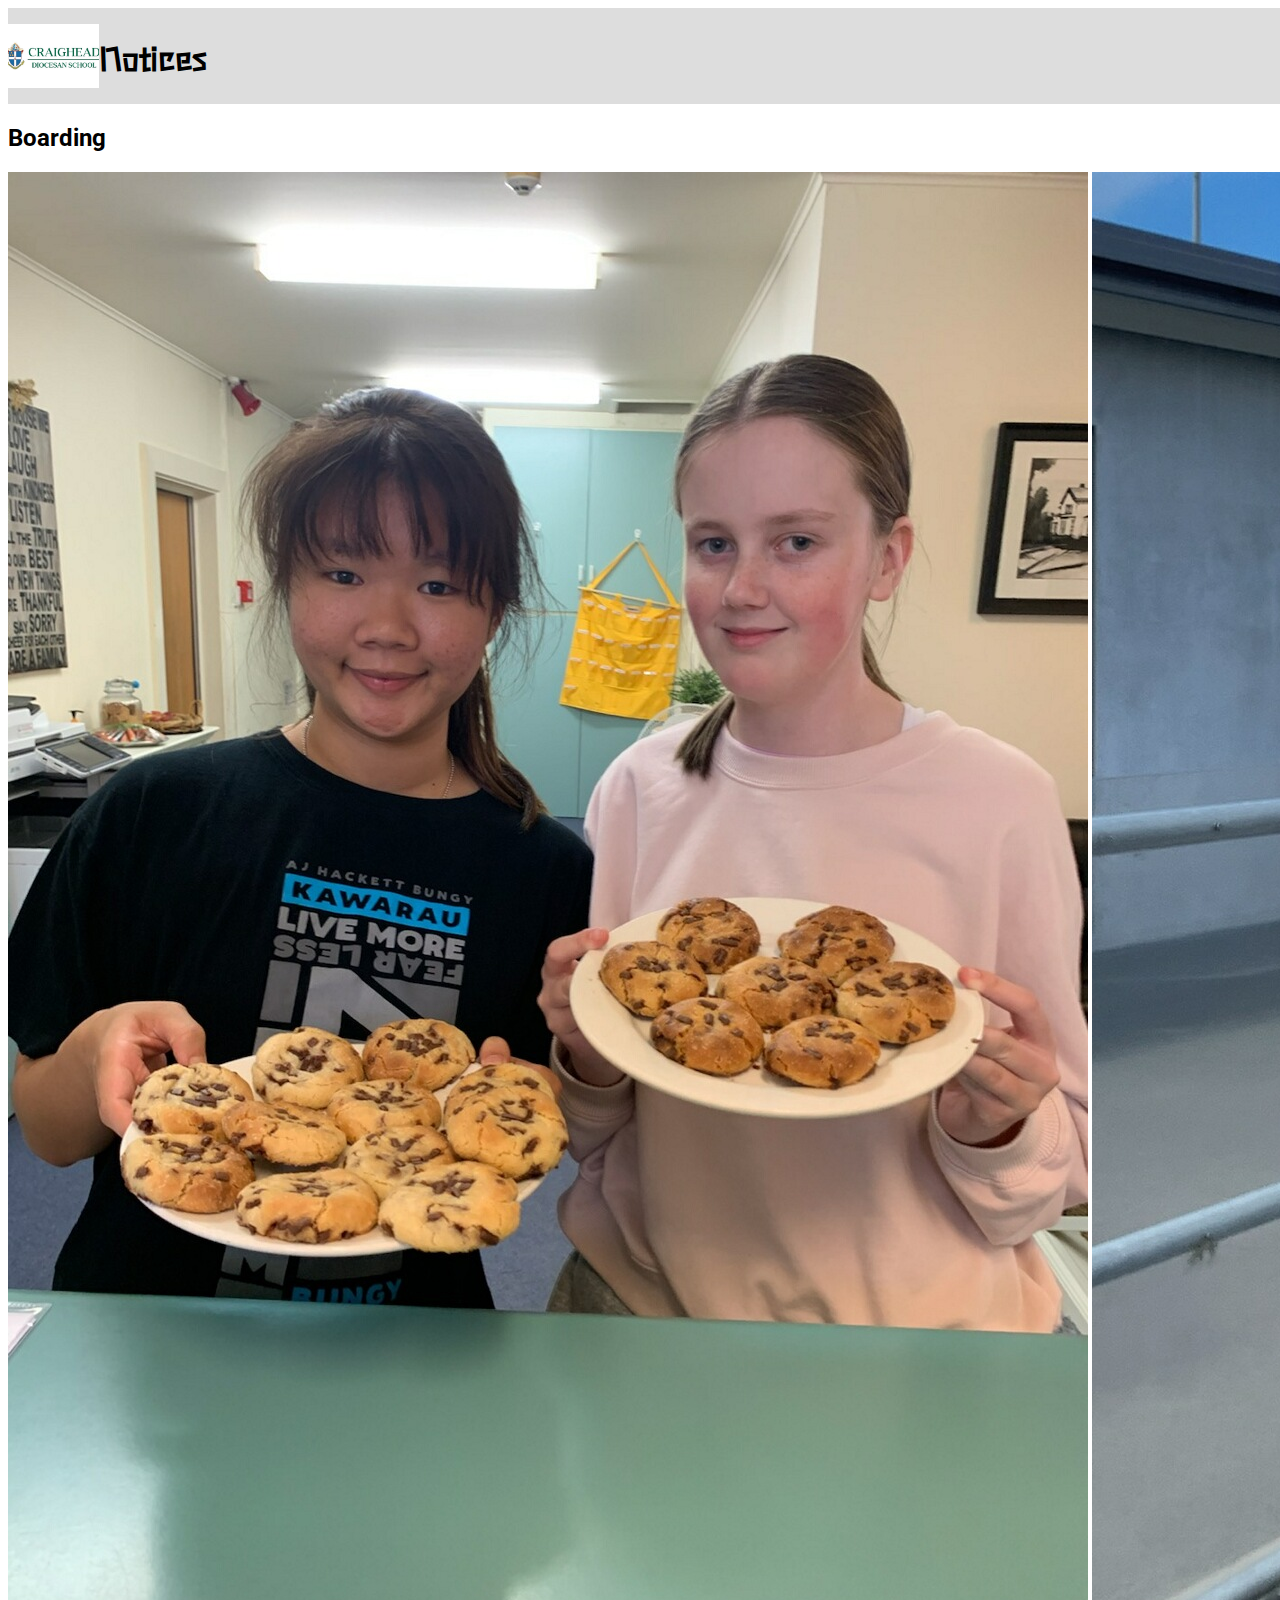
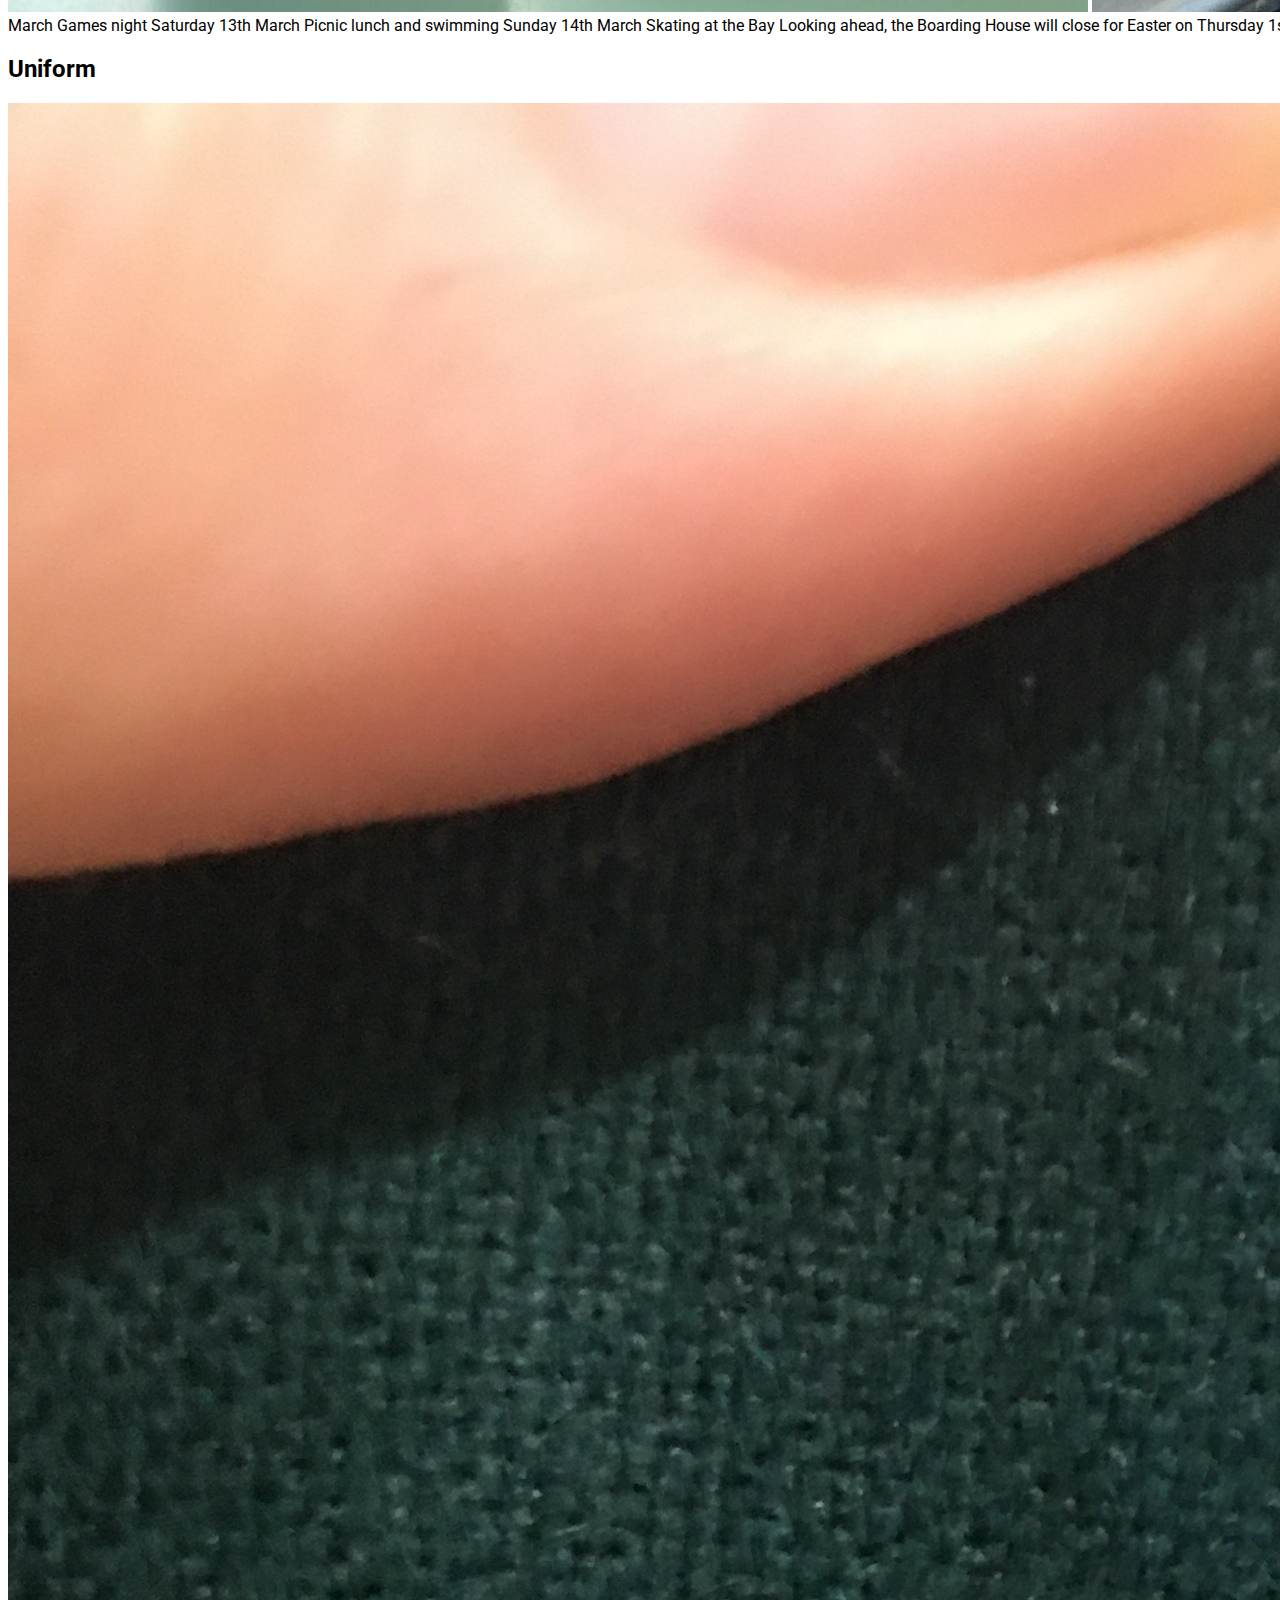
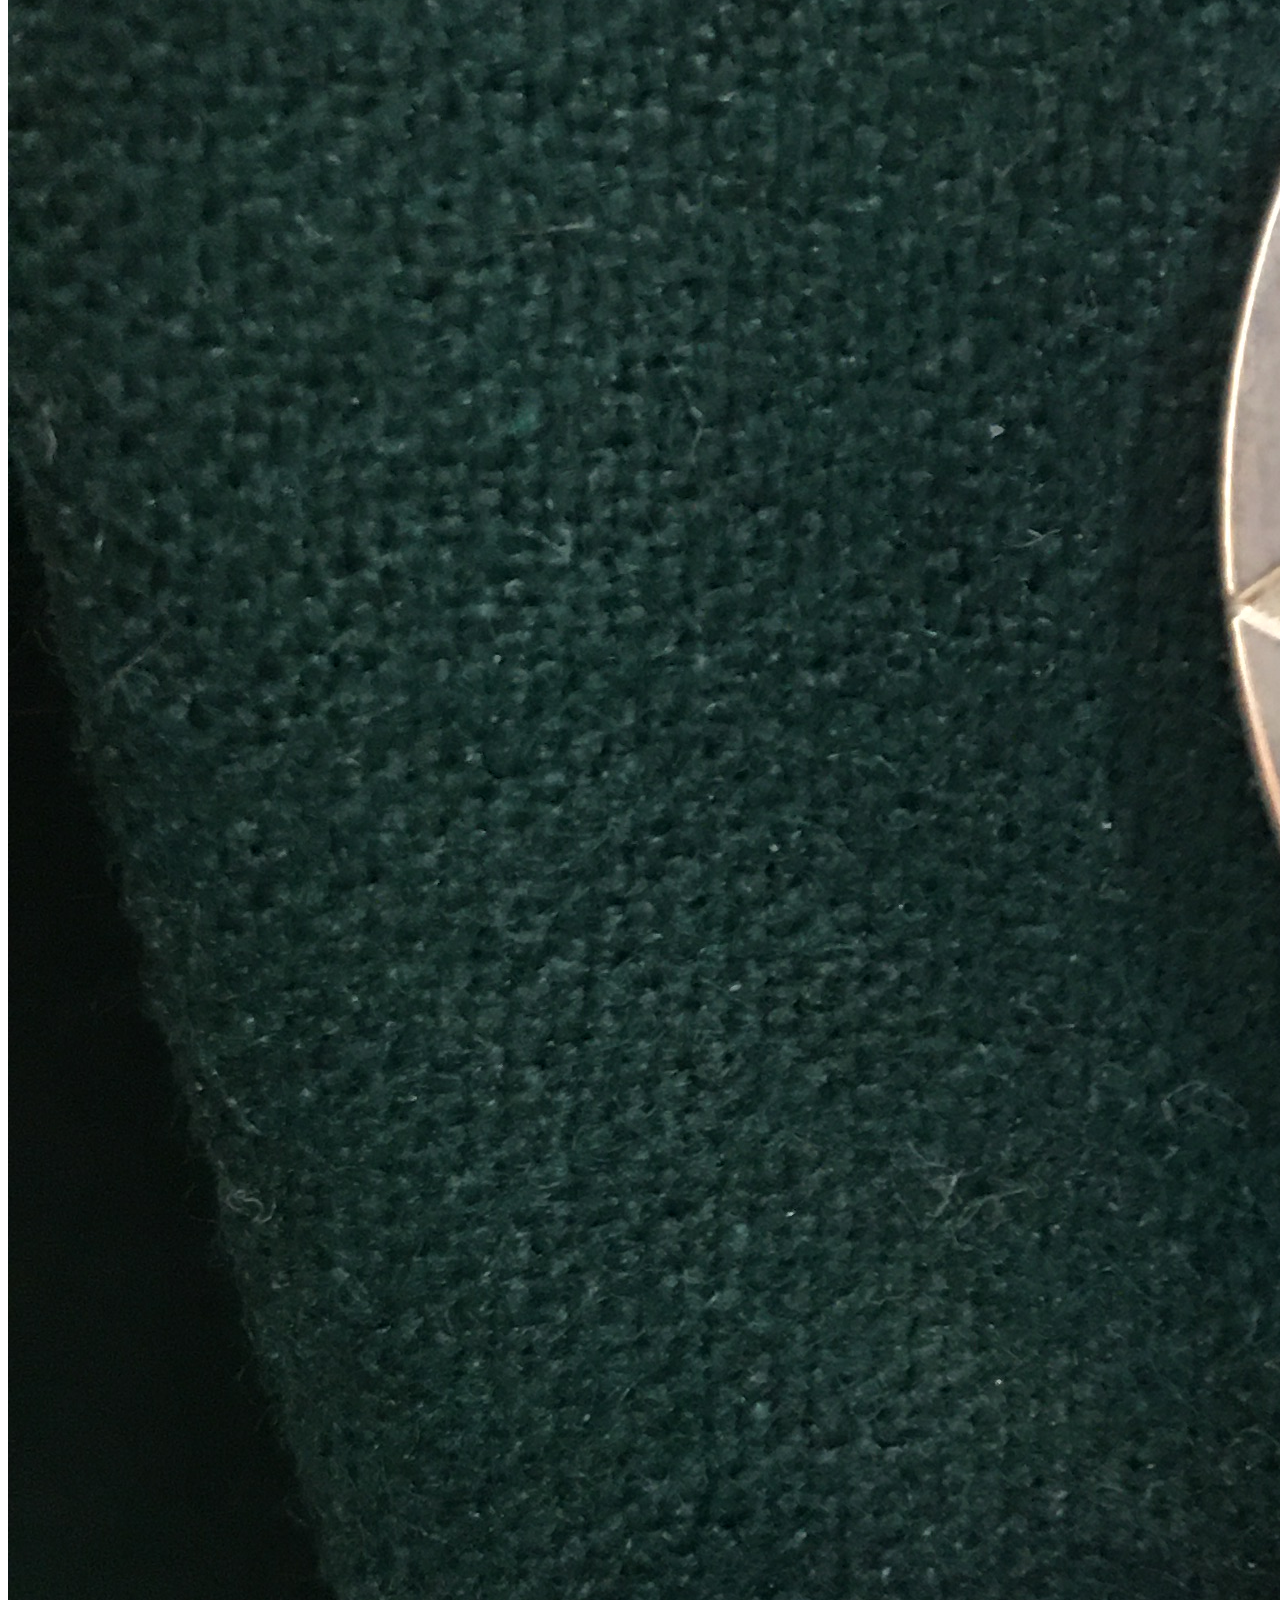
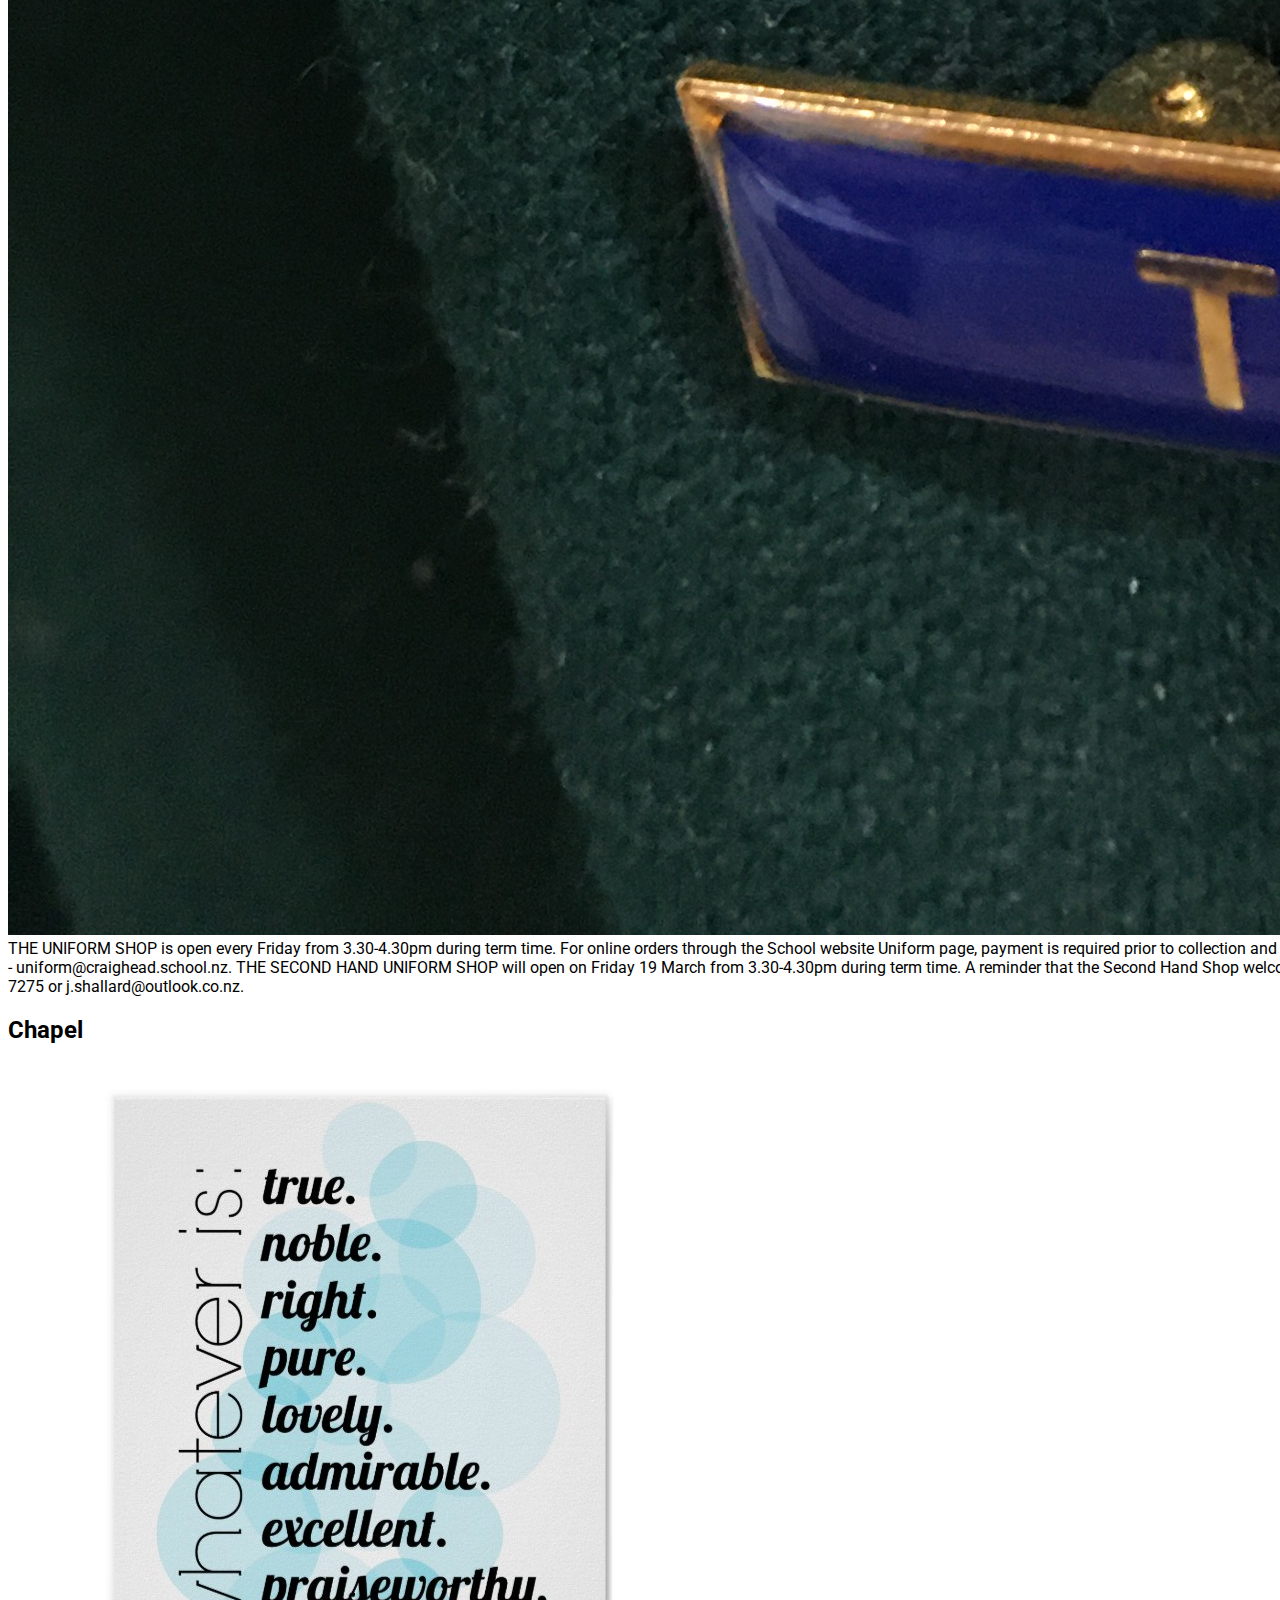
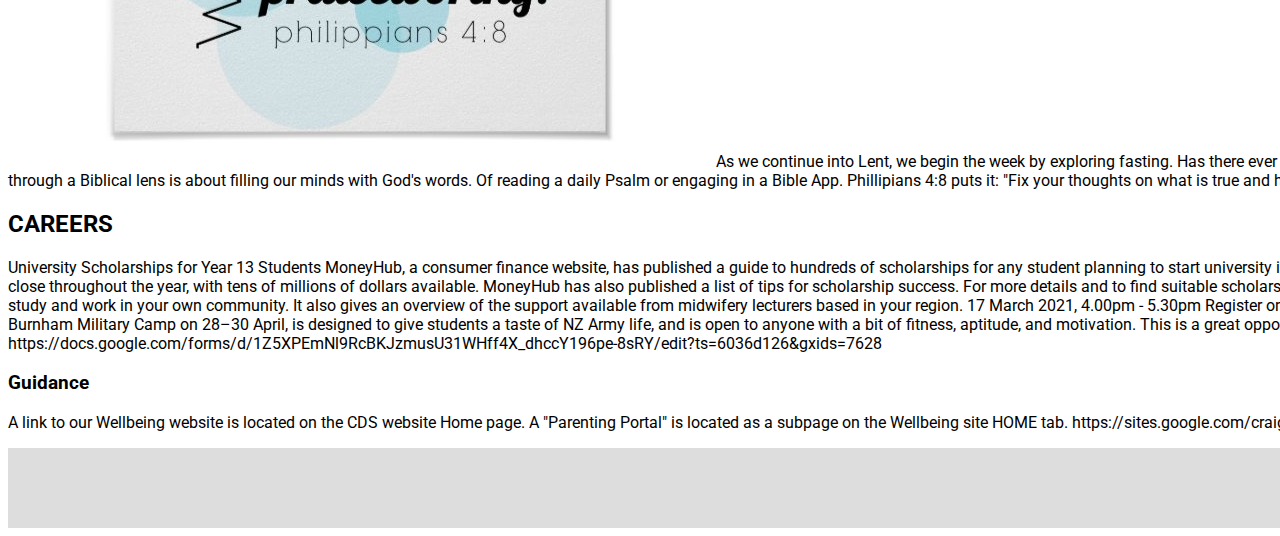
==== html/Notices.html @ 0275891d "started layouts + styles, type up all tree pages and are setting up index" ====
<!DOCTYPE html>
<html lang="en">

</html>
  
  <head>
    <meta charset="utf-8">
    <meta name="viewport" content="width=device-width">
    
    <!-- TAB TEXT -->
    <title>Craighead  Newsletter</title>
    
    <!-- FONTS -->
    <link rel="preconnect" href="https://fonts.gstatic.com">
    <link rel="stylesheet" href="https://fonts.googleapis.com/css2?family=Stick&family=Akaya+Telivigala&family=Roboto&display=swap">
    
    <!-- MY CSS -->
    <link rel="stylesheet" href="../css/layout1.css">
    <link rel="stylesheet" href="../css/style1.css">
  </head>
  
  <body>
    
    <header>
      <img src="../images/Craighead_Logo_South-Canterbury_1-landscape.jpg" alt="The Netflix Logo">
      <h1>Notices</h1>
    </header>
    
    <nav>
            <a href="index.html"> home page</a>
            <a href="Notices.html">Notices</a>
            <a href="school trips.html">School Trips</a>
            <a href="html/Sports.html">Sports</a>
    </nav>
    
    <main>
      <h2>Boarding</h2>
      
      <p>
            <img src="../images/kaitlyn-pud.jpg" alt="1">
            <img src="../images/olivhud.jpg" alt="2">
            Our upcoming weekend activities are as follows, these activities are subject to the weather and numbers:

            Friday 12th March Games night
            Saturday 13th March Picnic lunch and swimming
            Sunday 14th March Skating at the Bay

            Looking ahead, the Boarding House will close for Easter on Thursday 1st April at 5pm and reopen on Tuesday
            6th
            April at 2pm.


            Find us on Facebook Boarding at Craighead
            Please contact me dockrilltr@craighead.school.nz or phone 684 2251 for any queries about Boarding House
            life.
      </p>
      
      <h2>Uniform</h2>
        
      <p>
            <img src="../images/badge.jpg.JPG" alt="">
            THE UNIFORM SHOP is open every Friday from 3.30-4.30pm during term time. For online orders through the
            School
            website Uniform page, payment is required prior to collection and can be made through internet banking into
            the
            School account: 01 - 0886 - 0011218 - 00
            Please note: Particulars - Uniform Reference - Students name

            For urgent queries or to arrange an appointment, please contact Mrs Tracy McLeod, Shop Manager -
            uniform@craighead.school.nz.

            THE SECOND HAND UNIFORM SHOP will open on Friday 19 March from 3.30-4.30pm during term time. A reminder that
            the
            Second Hand Shop welcomes current uniform in clean and tidy condition - blazers and kilts must be
            dry-cleaned.
            Items for sale must be individually labeled with contact details and left at the School office. Please
            contact
            Juliet Shallard for further information, phone 027 300 7275 or j.shallard@outlook.co.nz.
      </p>
      
      <h2>Chapel</h2>
      
      <p>
            <img src="../images/philippians-4.8.jpg" alt="1">
            As we continue into Lent, we begin the week by exploring fasting. Has there ever been a time in your life
            that
            you have fasted from something? Why did you fast? During Lent we often fast from an item, or a practice so
            that
            we can draw closer to God.
            Towards the end of the week, we wonder what is meditation? Meditation through a Biblical lens is about
            filling
            our minds with God's words. Of reading a daily Psalm or engaging in a Bible App. Phillipians 4:8 puts it:
            "Fix
            your thoughts on what is true and honorable, and right, and pure, and lovely, and admirable."
            DaVine Youth Group 6:30-8:30pm every Wednesday.
            Easter Camp 2021 - 1-5th April for more details check out https://eastercamp.org/ or see Rev. Lucy
            Grace and Peace, Rev. Lucy, Chaplain
      </p>

      <h2>CAREERS</h2>

      <p>
            University Scholarships for Year 13 Students
            MoneyHub, a consumer finance website, has published a guide to hundreds of scholarships for any student
            planning
            to start university in 2022. The comprehensive list includes scholarships offered by every university as
            well as
            those specifically available to local students. A list of privately-funded, Maori, Pacific and International
            university scholarships completes the list.

            Applications close throughout the year, with tens of millions of dollars available. MoneyHub has also
            published
            a list of tips for scholarship success. For more details and to find suitable scholarships, visit
            https://www.moneyhub.co.nz/scholarships-nz.html

            Midwifery Information Session (Timaru Ara campus)
            Learn what’s involved in becoming a midwife.
            The session outlines the blended delivery model we use and how this enables you to study and work in your
            own
            community. It also gives an overview of the support available from midwifery lecturers based in your region.
            17 March 2021, 4.00pm - 5.30pm

            Register online at https://www.ara.ac.nz/products/experience/exp0036-midwifery-information-session/ or
            contact
            Mrs Vicky Campbell in the Careers Office – campbellvi@craighead.school.nz.

            The Female-only Defence Careers Experience (DCE) to be held at Burnham Military Camp on 28–30 April, is
            designed
            to give students a taste of NZ Army life, and is open to anyone with a bit of fitness, aptitude, and
            motivation.
            This is a great opportunity to gain an insight to what the Army has to offer as a potential career option,
            with
            leadership and resilience skills development and the chance to mix and mingle with likeminded people.
            A reminder that registrations close on 19 March 2021:
            https://docs.google.com/forms/d/1Z5XPEmNl9RcBKJzmusU31WHff4X_dhccY196pe-8sRY/edit?ts=6036d126&gxids=7628
      </p>

      <h3>Guidance</h3>

      <p>
        A link to our Wellbeing website is located on the CDS website Home page. A "Parenting Portal" is located as
        a
        subpage on the
        Wellbeing site HOME tab.
        https://sites.google.com/craighead.school.nz/studentswellbeingsite/home/parent-portal
      </p>
     
    </main>
    
    <footer>
      <p>
        &copy; School 2021
      </p>
    </footer>
    
  </body>
  
</html>
---- css/layout1.css ----
header { grid-area: h; }
nav    { grid-area: n; }
main   { grid-area: m; }
footer { grid-area: f; }

body {
  display: grid;
  grid: " h   h   n  " 6em
        " .   m   .  " auto
        " f   f   f  " auto
        / 1fr 4fr 1fr;
}
---- css/style1.css ----
header {
  background-color: #DDDDDD;
  display: flex;
  align-items: center;
}

header img {
  height: 4em;
}

header h1 {
  font-family: 'Stick', sans-serif;
}

nav {
  background-color: #DDDDDD;
}

nav a {
  font-family: 'Akaya Telivigala', sans-serif;
  text-decoration: none;
  color: black;
  background-color: white;
  display: block;
  margin-bottom: 0.25em;
  padding-left: 0.25em;
  padding-right: 0.25em;
}

nav a:hover {
  text-decoration: underline;
}

main {
  font-family: 'Roboto', sans-serif;
}

main em {
  font-weight: bold;
}

footer {
  height: 5em;
  background-color: #DDDDDD;
}

footer p {
  text-align: center;
}
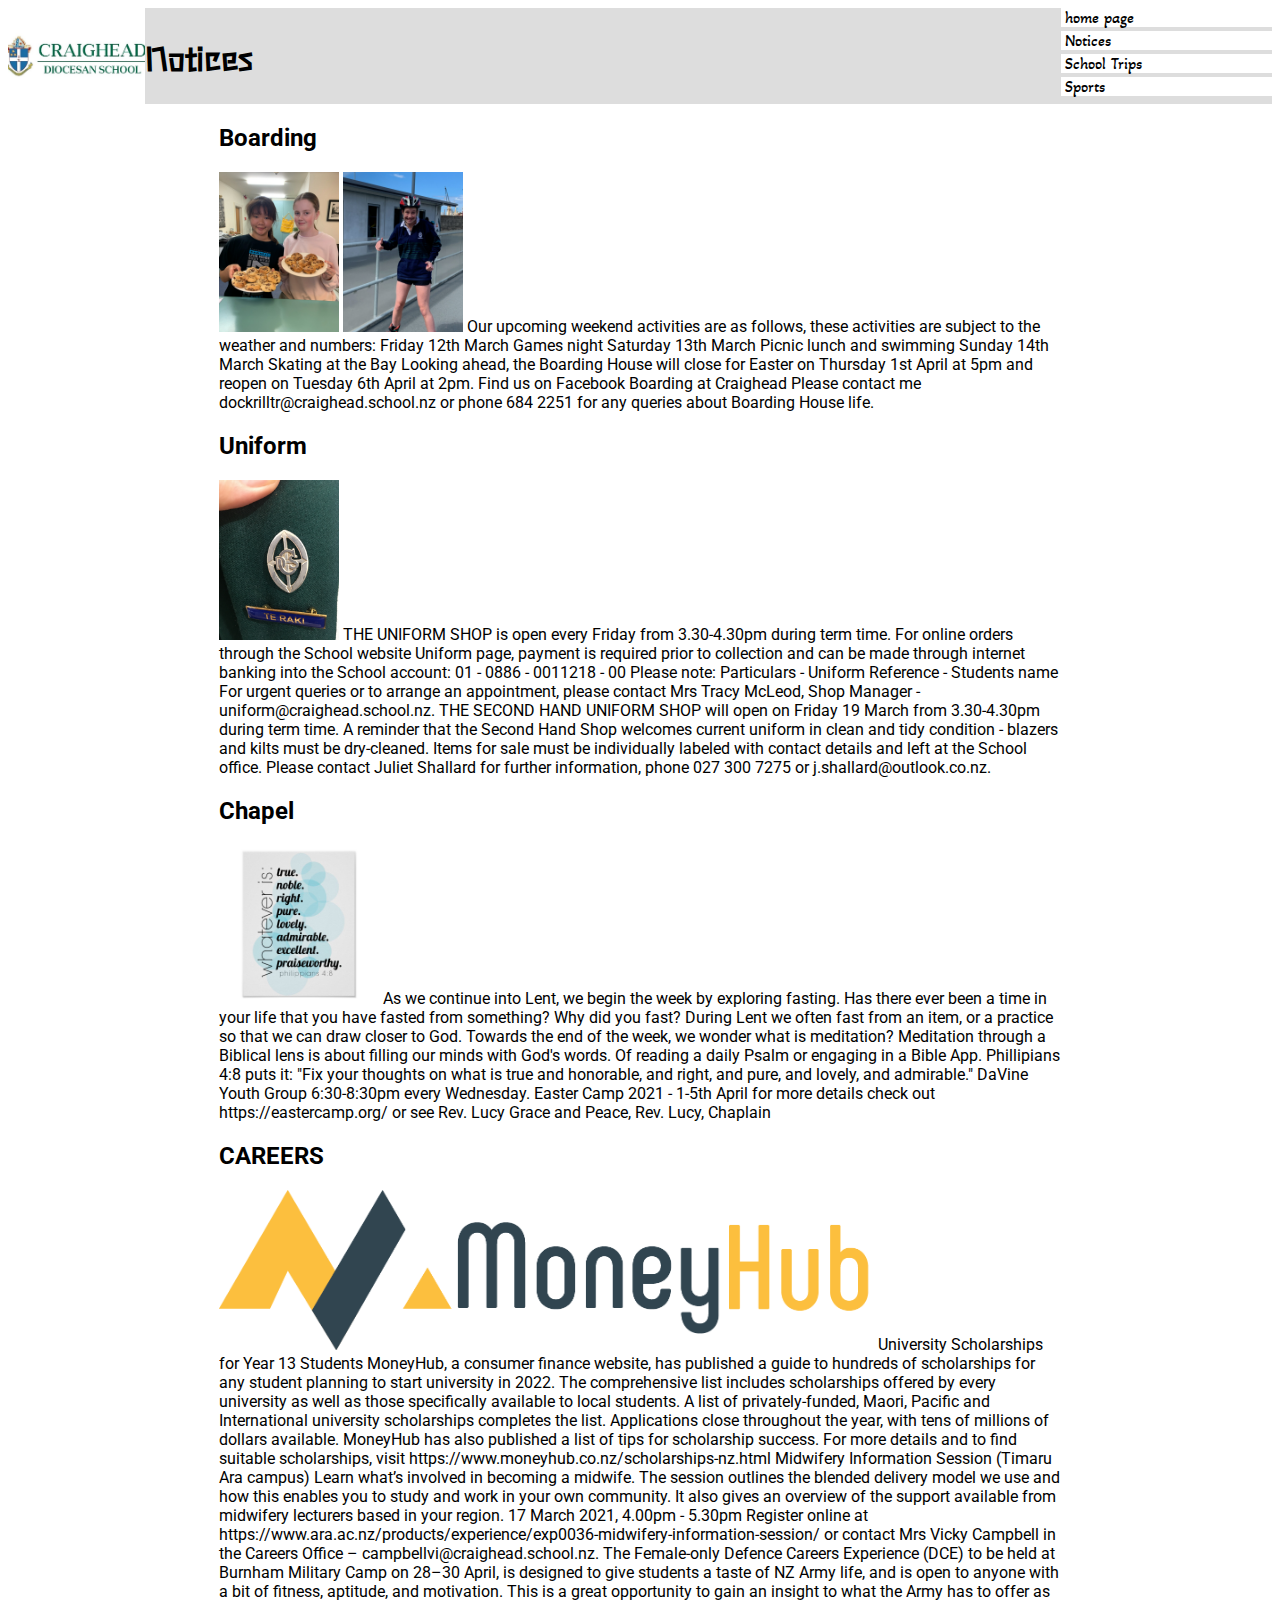
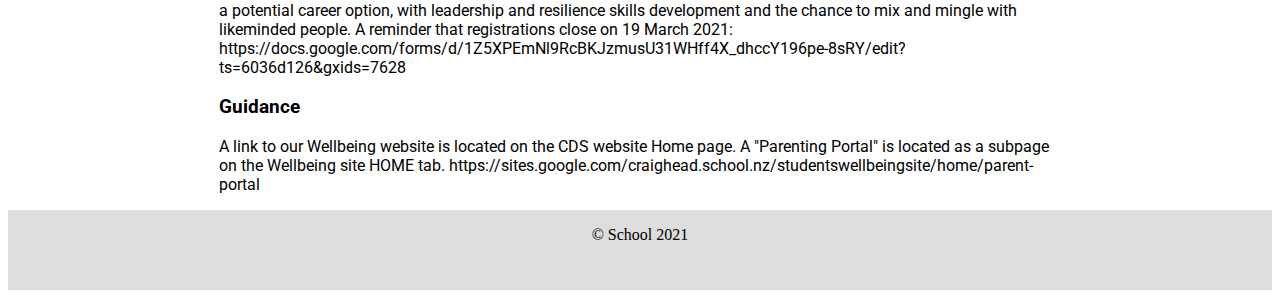
==== commit f40bfff7: "finished html pages" ====
--- a/html/Notices.html
+++ b/html/Notices.html
@@ -27,10 +27,10 @@
     </header>
     
     <nav>
-            <a href="index.html"> home page</a>
+            <a href="../index.html"> home page</a>
             <a href="Notices.html">Notices</a>
             <a href="school trips.html">School Trips</a>
-            <a href="html/Sports.html">Sports</a>
+            <a href="Sports.html">Sports</a>
     </nav>
     
     <main>
@@ -100,6 +100,7 @@
       <h2>CAREERS</h2>
 
       <p>
+            <img src="../images/moneyhub-logo.png" alt="1">
             University Scholarships for Year 13 Students
             MoneyHub, a consumer finance website, has published a guide to hundreds of scholarships for any student
             planning
--- a/css/style1.css
+++ b/css/style1.css
@@ -6,7 +6,7 @@
 }
 
 header img {
-  height: 4em;
+  height: 6em;
 }
 
 header h1 {
@@ -47,4 +47,8 @@
 
 footer p {
   text-align: center;
-}+}
+
+img {
+    height: 10em;
+  }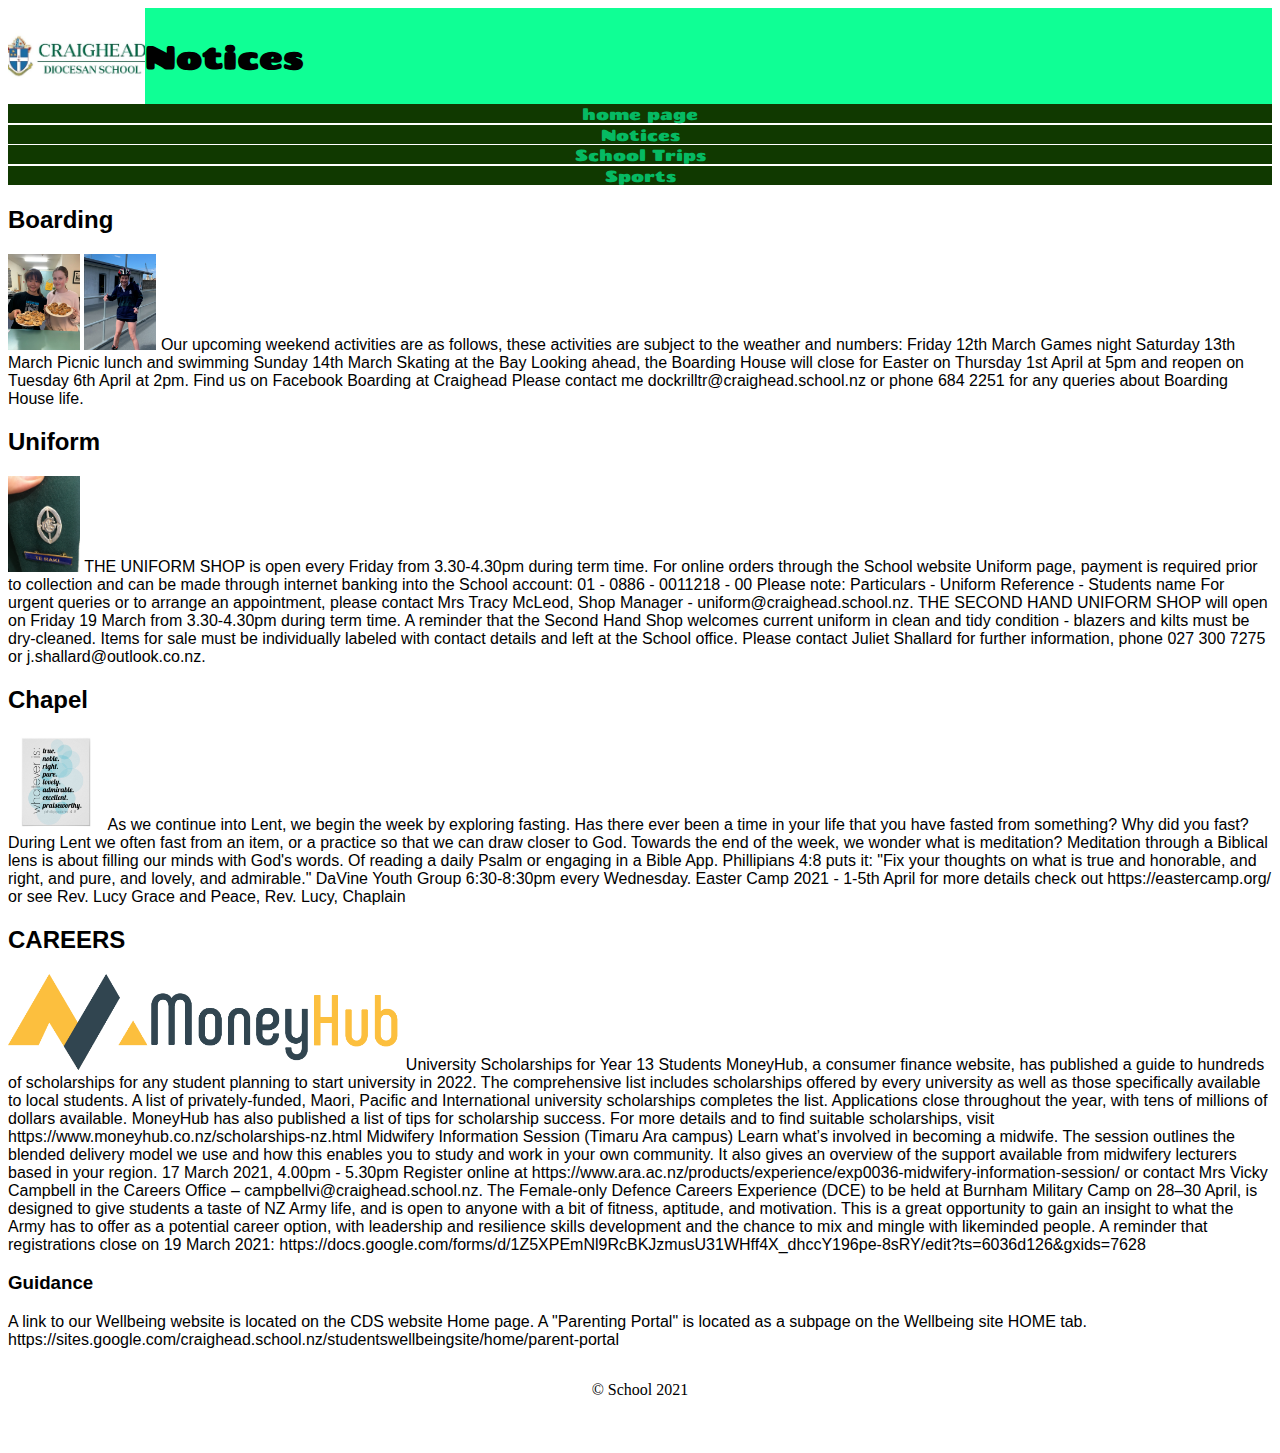
==== commit d747d9d6: "changed styles and layouts of pages" ====
--- a/html/Notices.html
+++ b/html/Notices.html
@@ -12,11 +12,11 @@
     
     <!-- FONTS -->
     <link rel="preconnect" href="https://fonts.gstatic.com">
-    <link rel="stylesheet" href="https://fonts.googleapis.com/css2?family=Stick&family=Akaya+Telivigala&family=Roboto&display=swap">
+    <link href="https://fonts.googleapis.com/css2?family=Balsamiq+Sans&family=Chango&display=swap" rel="stylesheet">
     
     <!-- MY CSS -->
-    <link rel="stylesheet" href="../css/layout1.css">
-    <link rel="stylesheet" href="../css/style1.css">
+    <link rel="stylesheet" href="../css/layout2.css">
+    <link rel="stylesheet" href="../css/style2.css">
   </head>
   
   <body>
--- a/css/layout2.css
+++ b/css/layout2.css
@@ -0,0 +1,13 @@
+header { grid-area: h;}
+nav    {grid-area: n;}
+main   {grid-area: m;}
+footer {grid-area: f;}
+
+body {
+    display: grid;
+    grid:"h h h"
+         "n n n"
+         "m m m"
+         "f f f"
+         /2fr 2fr 2fr;
+}--- a/css/style2.css
+++ b/css/style2.css
@@ -0,0 +1,51 @@
+
+header {
+    background-color: #0fff95;
+    display: flex;
+    align-items: center;
+  }
+  
+  header img {
+    height: 6em;
+  }
+  
+  header h1 {
+    font-family: 'Chango', cursive;
+  }
+  
+  nav a {
+    font-family: 'Chango', cursive;
+    text-align: center;
+    text-decoration: none;
+    color: #06ba63;
+    background-color: #103900;
+    display: block;
+    margin-bottom: 0.10em;
+    padding-left: 0.10em;
+    padding-right: 0.10em;
+  }
+  
+  nav a:hover {
+    text-decoration: underline;
+  }
+  
+  main {
+    font-family: 'Poppins', sans-serif;
+  }
+  
+  main em {
+    font-weight: bold;
+  }
+  
+  footer {
+    height: 5em;
+    background-color: white;
+  }
+  
+  footer p {
+    text-align: center;
+  }
+
+  img {
+    height: 6em;
+  }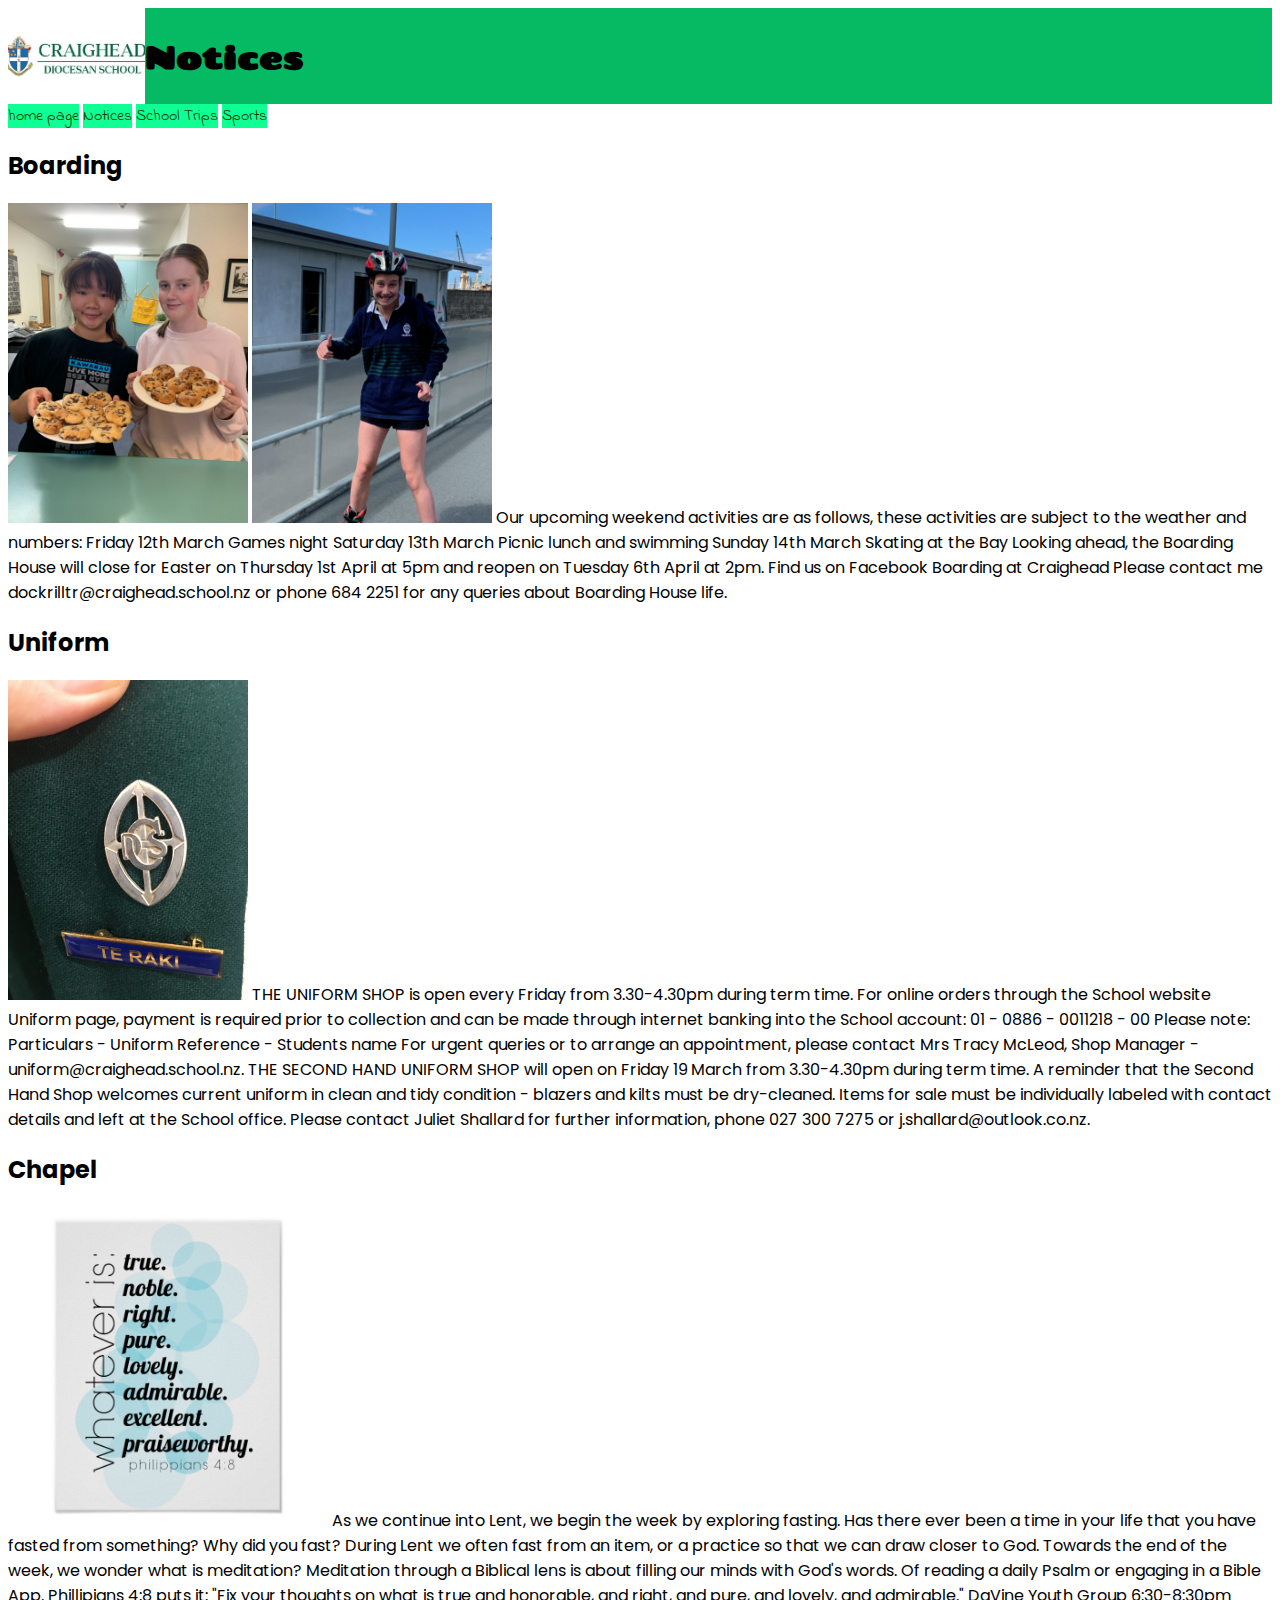
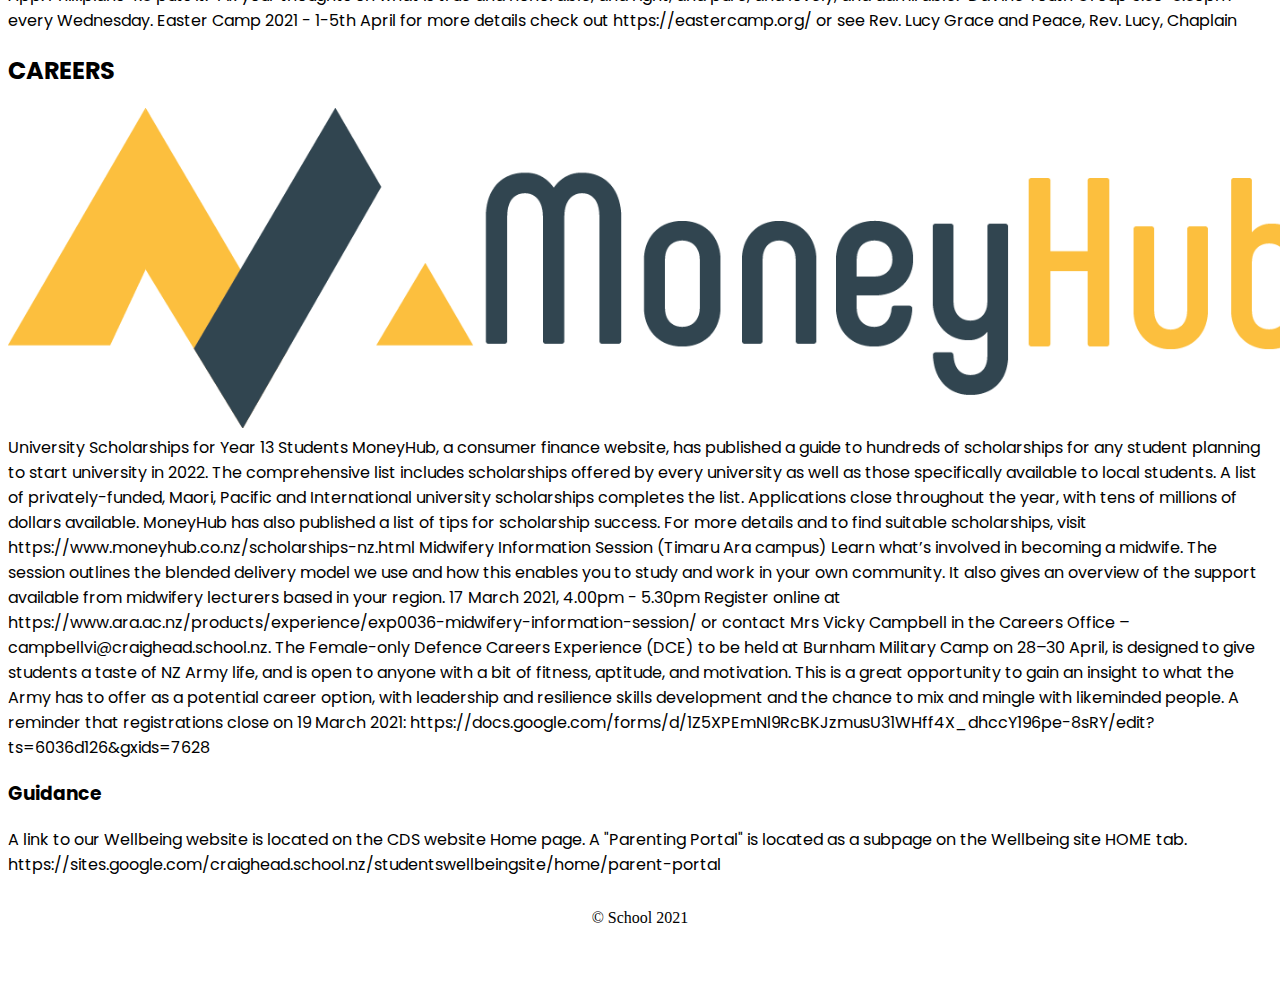
==== commit 82063305: "logo to heading and put nav in a line" ====
--- a/html/Notices.html
+++ b/html/Notices.html
@@ -11,8 +11,9 @@
     <title>Craighead  Newsletter</title>
     
     <!-- FONTS -->
+    
     <link rel="preconnect" href="https://fonts.gstatic.com">
-    <link href="https://fonts.googleapis.com/css2?family=Balsamiq+Sans&family=Chango&display=swap" rel="stylesheet">
+    <link href="https://fonts.googleapis.com/css2?family=Chango&family=Indie+Flower&family=Poppins:wght@200&display=swap" rel="stylesheet">
     
     <!-- MY CSS -->
     <link rel="stylesheet" href="../css/layout2.css">
@@ -22,7 +23,7 @@
   <body>
     
     <header>
-      <img src="../images/Craighead_Logo_South-Canterbury_1-landscape.jpg" alt="The Netflix Logo">
+      <img src="../images/Craighead_Logo_South-Canterbury_1-landscape.jpg" alt="The craighead logo">
       <h1>Notices</h1>
     </header>
     
--- a/css/style2.css
+++ b/css/style2.css
@@ -1,6 +1,6 @@
 
 header {
-    background-color: #0fff95;
+    background-color: #06ba63;
     display: flex;
     align-items: center;
   }
@@ -14,19 +14,19 @@
   }
   
   nav a {
-    font-family: 'Chango', cursive;
+    font-family: 'Indie Flower', cursive;
+    color:#103900;
+    background-color: #0fff95;
     text-align: center;
     text-decoration: none;
-    color: #06ba63;
-    background-color: #103900;
-    display: block;
-    margin-bottom: 0.10em;
-    padding-left: 0.10em;
-    padding-right: 0.10em;
+    width: 48%;
+    margin-left: auto;
+    margin-right: auto;
+    
   }
   
   nav a:hover {
-    text-decoration: underline;
+    text-decoration:underline;
   }
   
   main {
@@ -47,5 +47,5 @@
   }
 
   img {
-    height: 6em;
+    height: 20em;
   }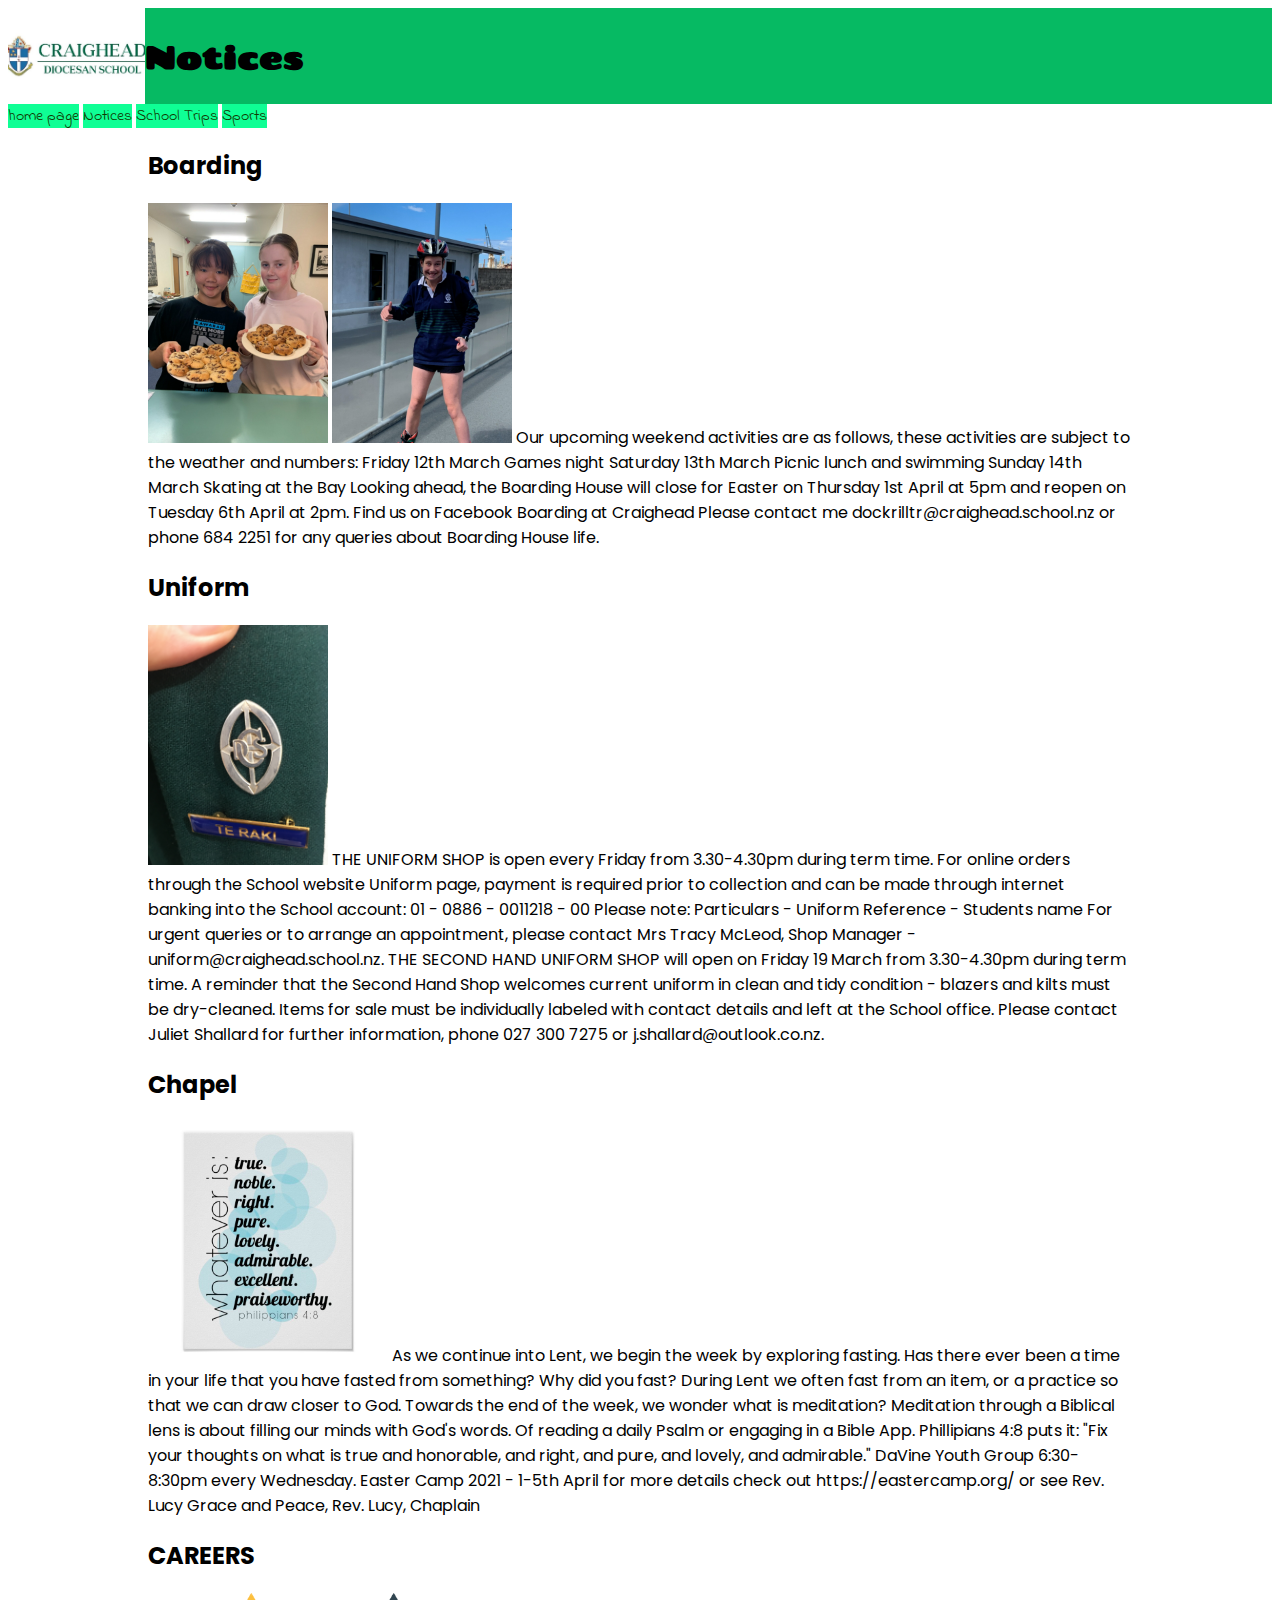
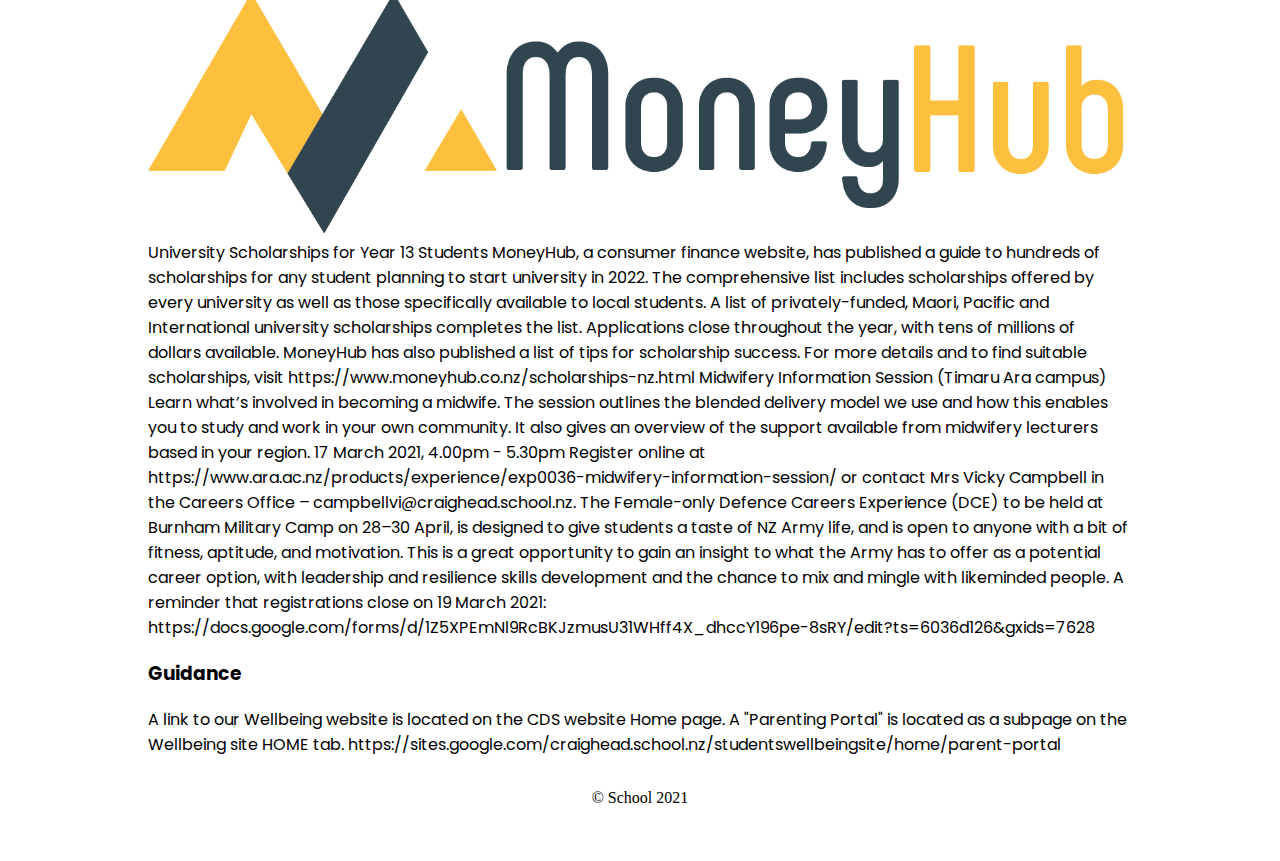
==== commit 054142f1: "touching up website" ====
--- a/html/Notices.html
+++ b/html/Notices.html
@@ -1,160 +1,158 @@
 <!DOCTYPE html>
 <html lang="en">
 
-</html>
-  
-  <head>
-    <meta charset="utf-8">
-    <meta name="viewport" content="width=device-width">
-    
-    <!-- TAB TEXT -->
-    <title>Craighead  Newsletter</title>
-    
-    <!-- FONTS -->
-    
-    <link rel="preconnect" href="https://fonts.gstatic.com">
-    <link href="https://fonts.googleapis.com/css2?family=Chango&family=Indie+Flower&family=Poppins:wght@200&display=swap" rel="stylesheet">
-    
-    <!-- MY CSS -->
-    <link rel="stylesheet" href="../css/layout2.css">
-    <link rel="stylesheet" href="../css/style2.css">
-  </head>
-  
-  <body>
-    
-    <header>
-      <img src="../images/Craighead_Logo_South-Canterbury_1-landscape.jpg" alt="The craighead logo">
-      <h1>Notices</h1>
-    </header>
-    
-    <nav>
-            <a href="../index.html"> home page</a>
-            <a href="Notices.html">Notices</a>
-            <a href="school trips.html">School Trips</a>
-            <a href="Sports.html">Sports</a>
-    </nav>
-    
-    <main>
-      <h2>Boarding</h2>
-      
-      <p>
-            <img src="../images/kaitlyn-pud.jpg" alt="1">
-            <img src="../images/olivhud.jpg" alt="2">
-            Our upcoming weekend activities are as follows, these activities are subject to the weather and numbers:
+<head>
+  <meta charset="utf-8">
+  <meta name="viewport" content="width=device-width">
 
-            Friday 12th March Games night
-            Saturday 13th March Picnic lunch and swimming
-            Sunday 14th March Skating at the Bay
+  <!-- TAB TEXT -->
+  <title>Craighead Newsletter</title>
 
-            Looking ahead, the Boarding House will close for Easter on Thursday 1st April at 5pm and reopen on Tuesday
-            6th
-            April at 2pm.
+  <!-- FONTS -->
+
+  <link rel="preconnect" href="https://fonts.gstatic.com">
+  <link href="https://fonts.googleapis.com/css2?family=Chango&family=Indie+Flower&family=Poppins:wght@200&display=swap"
+    rel="stylesheet">
+
+  <!-- MY CSS -->
+  <link rel="stylesheet" href="../css/layout2.css">
+  <link rel="stylesheet" href="../css/style2.css">
+
+<body>
+
+  <header>
+    <img src="../images/Craighead_Logo_South-Canterbury_1-landscape.jpg" alt="The craighead logo">
+    <h1>Notices</h1>
+  </header>
+
+  <nav>
+    <a href="../index.html"> home page</a>
+    <a href="Notices.html">Notices</a>
+    <a href="School-Trips.html">School Trips</a>
+    <a href="Sports.html">Sports</a>
+  </nav>
+
+  <main>
+    <h2>Boarding</h2>
+
+    <p>
+      <img src="../images/kaitlyn-pud.jpg" alt="1">
+      <img src="../images/olivhud.jpg" alt="2">
+      Our upcoming weekend activities are as follows, these activities are subject to the weather and numbers:
+
+      Friday 12th March Games night
+      Saturday 13th March Picnic lunch and swimming
+      Sunday 14th March Skating at the Bay
+
+      Looking ahead, the Boarding House will close for Easter on Thursday 1st April at 5pm and reopen on Tuesday
+      6th
+      April at 2pm.
 
 
-            Find us on Facebook Boarding at Craighead
-            Please contact me dockrilltr@craighead.school.nz or phone 684 2251 for any queries about Boarding House
-            life.
-      </p>
-      
-      <h2>Uniform</h2>
-        
-      <p>
-            <img src="../images/badge.jpg.JPG" alt="">
-            THE UNIFORM SHOP is open every Friday from 3.30-4.30pm during term time. For online orders through the
-            School
-            website Uniform page, payment is required prior to collection and can be made through internet banking into
-            the
-            School account: 01 - 0886 - 0011218 - 00
-            Please note: Particulars - Uniform Reference - Students name
+      Find us on Facebook Boarding at Craighead
+      Please contact me dockrilltr@craighead.school.nz or phone 684 2251 for any queries about Boarding House
+      life.
+    </p>
 
-            For urgent queries or to arrange an appointment, please contact Mrs Tracy McLeod, Shop Manager -
-            uniform@craighead.school.nz.
+    <h2>Uniform</h2>
 
-            THE SECOND HAND UNIFORM SHOP will open on Friday 19 March from 3.30-4.30pm during term time. A reminder that
-            the
-            Second Hand Shop welcomes current uniform in clean and tidy condition - blazers and kilts must be
-            dry-cleaned.
-            Items for sale must be individually labeled with contact details and left at the School office. Please
-            contact
-            Juliet Shallard for further information, phone 027 300 7275 or j.shallard@outlook.co.nz.
-      </p>
-      
-      <h2>Chapel</h2>
-      
-      <p>
-            <img src="../images/philippians-4.8.jpg" alt="1">
-            As we continue into Lent, we begin the week by exploring fasting. Has there ever been a time in your life
-            that
-            you have fasted from something? Why did you fast? During Lent we often fast from an item, or a practice so
-            that
-            we can draw closer to God.
-            Towards the end of the week, we wonder what is meditation? Meditation through a Biblical lens is about
-            filling
-            our minds with God's words. Of reading a daily Psalm or engaging in a Bible App. Phillipians 4:8 puts it:
-            "Fix
-            your thoughts on what is true and honorable, and right, and pure, and lovely, and admirable."
-            DaVine Youth Group 6:30-8:30pm every Wednesday.
-            Easter Camp 2021 - 1-5th April for more details check out https://eastercamp.org/ or see Rev. Lucy
-            Grace and Peace, Rev. Lucy, Chaplain
-      </p>
+    <p>
+      <img src="../images/badge.jpg.JPG" alt="">
+      THE UNIFORM SHOP is open every Friday from 3.30-4.30pm during term time. For online orders through the
+      School
+      website Uniform page, payment is required prior to collection and can be made through internet banking into
+      the
+      School account: 01 - 0886 - 0011218 - 00
+      Please note: Particulars - Uniform Reference - Students name
 
-      <h2>CAREERS</h2>
+      For urgent queries or to arrange an appointment, please contact Mrs Tracy McLeod, Shop Manager -
+      uniform@craighead.school.nz.
 
-      <p>
-            <img src="../images/moneyhub-logo.png" alt="1">
-            University Scholarships for Year 13 Students
-            MoneyHub, a consumer finance website, has published a guide to hundreds of scholarships for any student
-            planning
-            to start university in 2022. The comprehensive list includes scholarships offered by every university as
-            well as
-            those specifically available to local students. A list of privately-funded, Maori, Pacific and International
-            university scholarships completes the list.
+      THE SECOND HAND UNIFORM SHOP will open on Friday 19 March from 3.30-4.30pm during term time. A reminder that
+      the
+      Second Hand Shop welcomes current uniform in clean and tidy condition - blazers and kilts must be
+      dry-cleaned.
+      Items for sale must be individually labeled with contact details and left at the School office. Please
+      contact
+      Juliet Shallard for further information, phone 027 300 7275 or j.shallard@outlook.co.nz.
+    </p>
 
-            Applications close throughout the year, with tens of millions of dollars available. MoneyHub has also
-            published
-            a list of tips for scholarship success. For more details and to find suitable scholarships, visit
-            https://www.moneyhub.co.nz/scholarships-nz.html
+    <h2>Chapel</h2>
 
-            Midwifery Information Session (Timaru Ara campus)
-            Learn what’s involved in becoming a midwife.
-            The session outlines the blended delivery model we use and how this enables you to study and work in your
-            own
-            community. It also gives an overview of the support available from midwifery lecturers based in your region.
-            17 March 2021, 4.00pm - 5.30pm
+    <p>
+      <img src="../images/philippians-4.8.jpg" alt="1">
+      As we continue into Lent, we begin the week by exploring fasting. Has there ever been a time in your life
+      that
+      you have fasted from something? Why did you fast? During Lent we often fast from an item, or a practice so
+      that
+      we can draw closer to God.
+      Towards the end of the week, we wonder what is meditation? Meditation through a Biblical lens is about
+      filling
+      our minds with God's words. Of reading a daily Psalm or engaging in a Bible App. Phillipians 4:8 puts it:
+      "Fix
+      your thoughts on what is true and honorable, and right, and pure, and lovely, and admirable."
+      DaVine Youth Group 6:30-8:30pm every Wednesday.
+      Easter Camp 2021 - 1-5th April for more details check out https://eastercamp.org/ or see Rev. Lucy
+      Grace and Peace, Rev. Lucy, Chaplain
+    </p>
 
-            Register online at https://www.ara.ac.nz/products/experience/exp0036-midwifery-information-session/ or
-            contact
-            Mrs Vicky Campbell in the Careers Office – campbellvi@craighead.school.nz.
+    <h2>CAREERS</h2>
 
-            The Female-only Defence Careers Experience (DCE) to be held at Burnham Military Camp on 28–30 April, is
-            designed
-            to give students a taste of NZ Army life, and is open to anyone with a bit of fitness, aptitude, and
-            motivation.
-            This is a great opportunity to gain an insight to what the Army has to offer as a potential career option,
-            with
-            leadership and resilience skills development and the chance to mix and mingle with likeminded people.
-            A reminder that registrations close on 19 March 2021:
-            https://docs.google.com/forms/d/1Z5XPEmNl9RcBKJzmusU31WHff4X_dhccY196pe-8sRY/edit?ts=6036d126&gxids=7628
-      </p>
+    <p>
+      <img src="../images/moneyhub-logo.png" alt="1">
+      University Scholarships for Year 13 Students
+      MoneyHub, a consumer finance website, has published a guide to hundreds of scholarships for any student
+      planning
+      to start university in 2022. The comprehensive list includes scholarships offered by every university as
+      well as
+      those specifically available to local students. A list of privately-funded, Maori, Pacific and International
+      university scholarships completes the list.
 
-      <h3>Guidance</h3>
+      Applications close throughout the year, with tens of millions of dollars available. MoneyHub has also
+      published
+      a list of tips for scholarship success. For more details and to find suitable scholarships, visit
+      https://www.moneyhub.co.nz/scholarships-nz.html
 
-      <p>
-        A link to our Wellbeing website is located on the CDS website Home page. A "Parenting Portal" is located as
-        a
-        subpage on the
-        Wellbeing site HOME tab.
-        https://sites.google.com/craighead.school.nz/studentswellbeingsite/home/parent-portal
-      </p>
-     
-    </main>
-    
-    <footer>
-      <p>
-        &copy; School 2021
-      </p>
-    </footer>
-    
-  </body>
-  
+      Midwifery Information Session (Timaru Ara campus)
+      Learn what’s involved in becoming a midwife.
+      The session outlines the blended delivery model we use and how this enables you to study and work in your
+      own
+      community. It also gives an overview of the support available from midwifery lecturers based in your region.
+      17 March 2021, 4.00pm - 5.30pm
+
+      Register online at https://www.ara.ac.nz/products/experience/exp0036-midwifery-information-session/ or
+      contact
+      Mrs Vicky Campbell in the Careers Office – campbellvi@craighead.school.nz.
+
+      The Female-only Defence Careers Experience (DCE) to be held at Burnham Military Camp on 28–30 April, is
+      designed
+      to give students a taste of NZ Army life, and is open to anyone with a bit of fitness, aptitude, and
+      motivation.
+      This is a great opportunity to gain an insight to what the Army has to offer as a potential career option,
+      with
+      leadership and resilience skills development and the chance to mix and mingle with likeminded people.
+      A reminder that registrations close on 19 March 2021:
+      https://docs.google.com/forms/d/1Z5XPEmNl9RcBKJzmusU31WHff4X_dhccY196pe-8sRY/edit?ts=6036d126&gxids=7628
+    </p>
+
+    <h3>Guidance</h3>
+
+    <p>
+      A link to our Wellbeing website is located on the CDS website Home page. A "Parenting Portal" is located as
+      a
+      subpage on the
+      Wellbeing site HOME tab.
+      https://sites.google.com/craighead.school.nz/studentswellbeingsite/home/parent-portal
+    </p>
+
+  </main>
+
+  <footer>
+    <p>
+      &copy; School 2021
+    </p>
+  </footer>
+
+</body>
+
 </html>--- a/css/layout2.css
+++ b/css/layout2.css
@@ -1,13 +1,13 @@
-header { grid-area: h;}
-nav    {grid-area: n;}
-main   {grid-area: m;}
-footer {grid-area: f;}
+header { grid-area: h; }
+nav    { grid-area: n; }
+main   { grid-area: m; }
+footer { grid-area: f; }
 
 body {
-    display: grid;
-    grid:"h h h"
-         "n n n"
-         "m m m"
-         "f f f"
-         /2fr 2fr 2fr;
+  display: grid;
+  grid: " h   h   h  " 6em
+        " n   n   n  " auto
+        " .   m   .  " auto
+        " f   f   f  " auto
+        / 1fr 4fr 1fr;
 }--- a/css/style2.css
+++ b/css/style2.css
@@ -15,11 +15,10 @@
   
   nav a {
     font-family: 'Indie Flower', cursive;
+    text-decoration: none;
     color:#103900;
     background-color: #0fff95;
-    text-align: center;
-    text-decoration: none;
-    width: 48%;
+    width: 50%;
     margin-left: auto;
     margin-right: auto;
     
@@ -47,5 +46,5 @@
   }
 
   img {
-    height: 20em;
+    height: 15em;
   }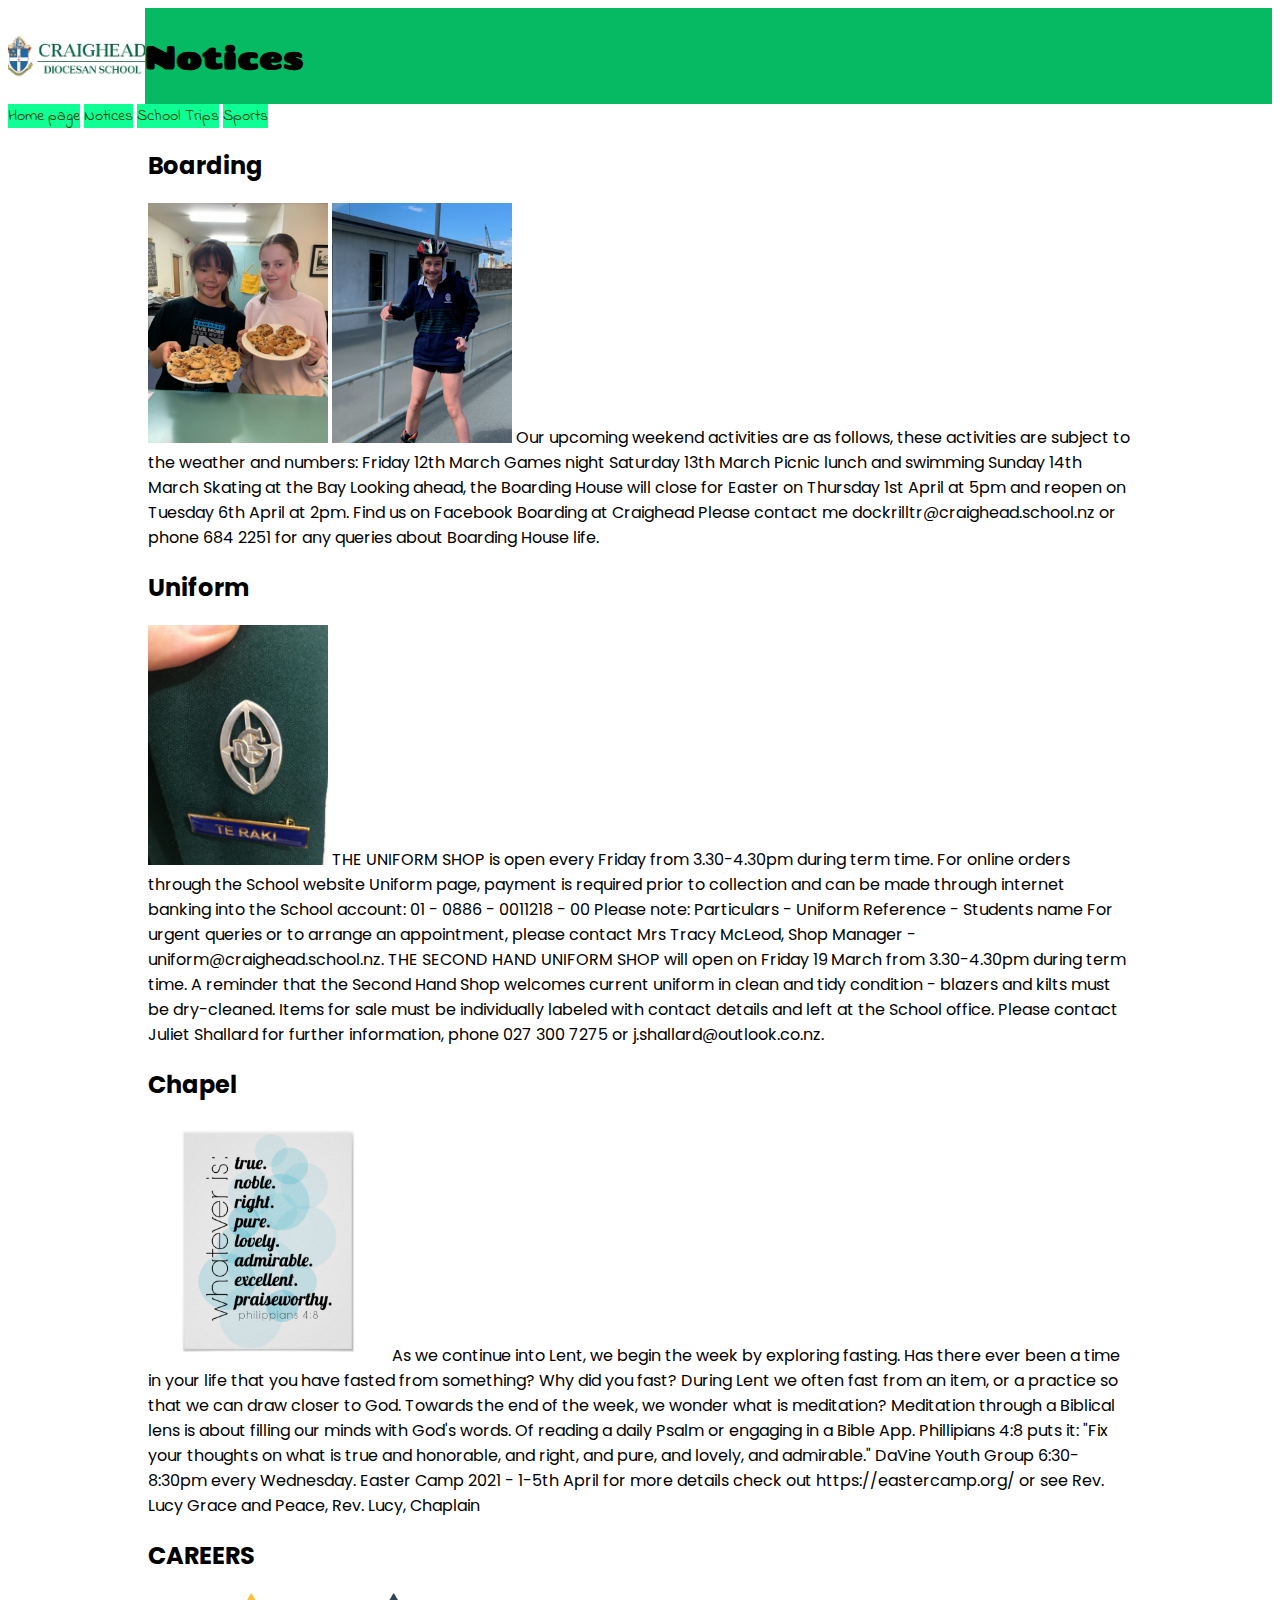
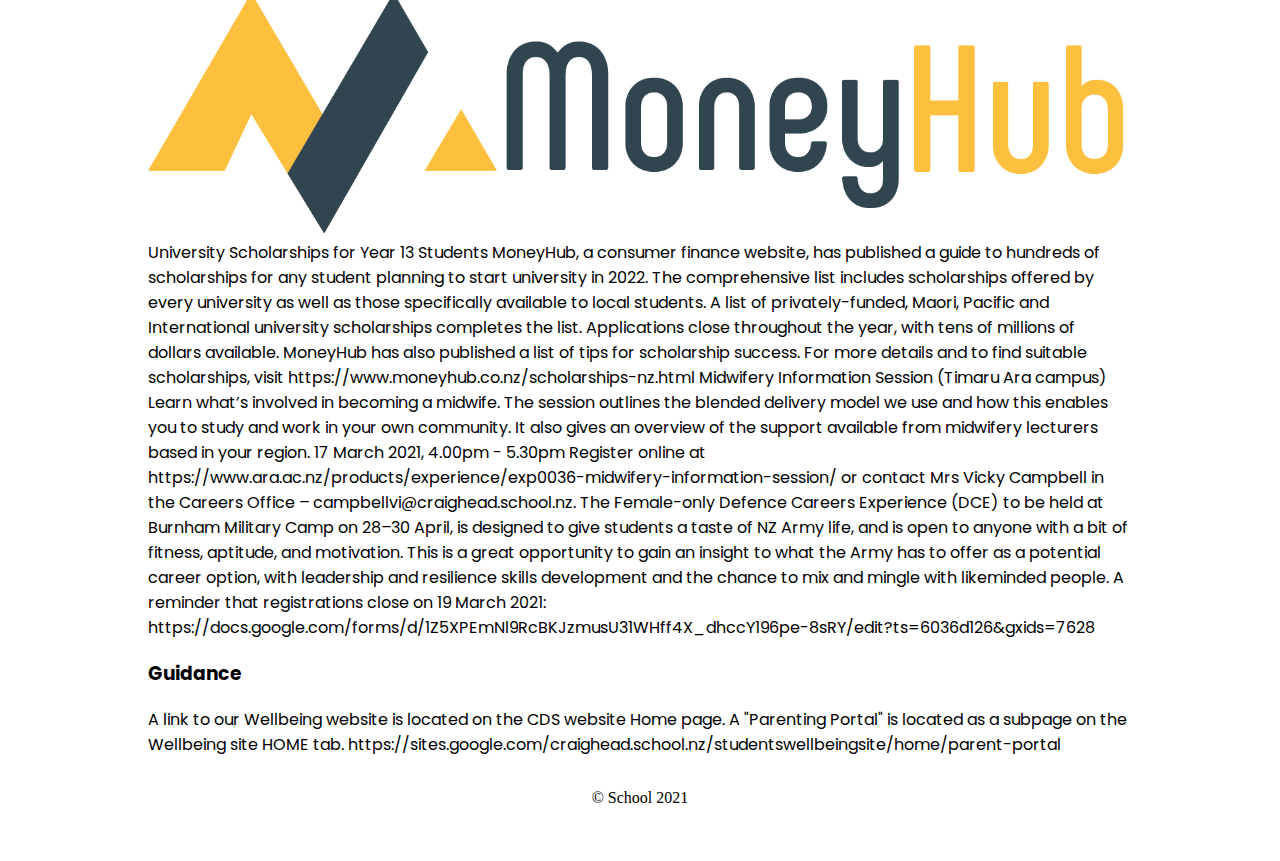
==== commit 653c027c: "everything worked how i wanted it too" ====
--- a/html/Notices.html
+++ b/html/Notices.html
@@ -26,10 +26,10 @@
   </header>
 
   <nav>
-    <a href="../index.html"> home page</a>
-    <a href="Notices.html">Notices</a>
-    <a href="School-Trips.html">School Trips</a>
-    <a href="Sports.html">Sports</a>
+    <a href="../index.html"> Home page</a>
+    <a href="Notices.html"> Notices</a>
+    <a href="School-Trips.html"> School Trips</a>
+    <a href="Sports.html"> Sports</a>
   </nav>
 
   <main>
